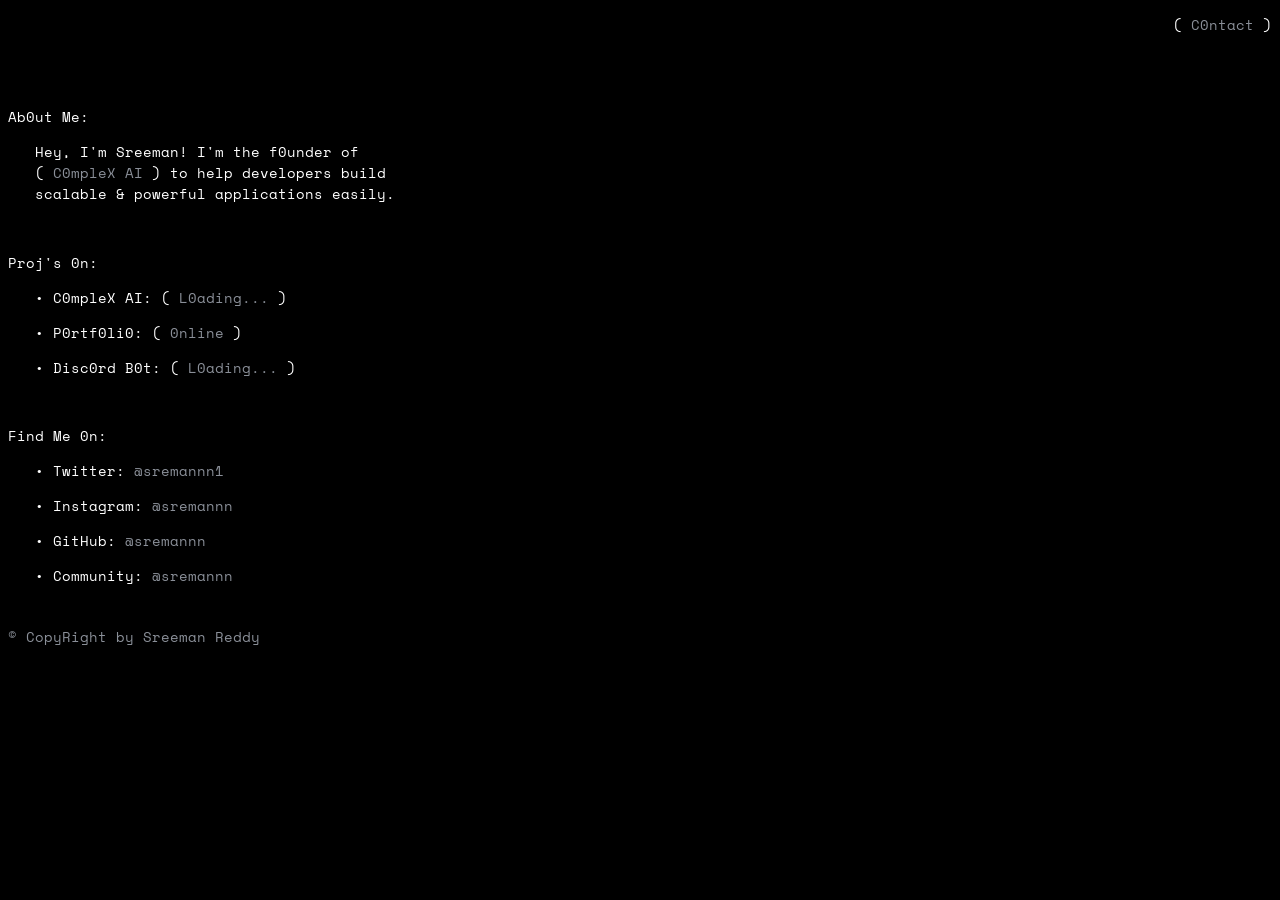
==== index.html @ ca7a2ee5 "index.html" ====
<!DOCTYPE html>
<html>
    <head>
    <link rel="StyleSheet" href="./style.css">
    <link rel="icon" href="./img/extension_icon-2.png" type="image/x-icon" sizes="16x16">
    <meta name="viewport" content="width=device-width, initial-scale=1.0, maximum-scale=1, user-scalable=0">
    <title>Sreeman Reddy</title>
    </head>
<body>
    <p style="text-align: right; text-decoration: none;">( <a href="mailto:sreemanthink@gmail.com">C0ntact</a> )</p>
    <br>
    <br>
    <h1>Ab0ut Me:</h1>
    <p>&nbsp;&nbsp; Hey, I'm Sreeman! I'm the f0under of <br>&nbsp;&nbsp; ( <a href="https://complex.sh/">C0mpleX AI</a> ) to help developers build <br>&nbsp;&nbsp; scalable & powerful applications easily.</p>
    <br>
    <h1>Proj's 0n:</h1>
    <p>&nbsp;&nbsp; • C0mpleX AI: ( <a href="https://complex.sh/">L0ading...</a> )</p>
    <p>&nbsp;&nbsp; • P0rtf0li0: ( <a href="https://sreemann.vercel.app/">0nline</a> )</p>
    <p>&nbsp;&nbsp; • Disc0rd B0t: ( <a href="https://github.com/sremannn/DiscordBot/">L0ading...</a> )</p>
    <br>
    <h1>Find Me 0n:</h1>
    <p>&nbsp;&nbsp; • Twitter: <a href="https://twitter.com/sremannn1/">@sremannn1</a></p>
    <p>&nbsp;&nbsp; • Instagram: <a href="https://instagram.com/sremannn/">@sremannn</a></p>
    <p>&nbsp;&nbsp; • GitHub: <a href="https://github.com/sremannn/">@sremannn</a></p>
    <p>&nbsp;&nbsp; • Community: <a href="./community">@sremannn</a></p>
    <br>
    <span style="font-size: 14px; font-weight: 100; font-style: normal; color: rgb(138, 143, 152); text-align: left;">© CopyRight by <a href="https://sreemann.vercel.app/">Sreeman Reddy</a></span>
</body>
</html>
---- style.css ----
@import url('https://fonts.googleapis.com/css2?family=JetBrains+Mono:ital,wght@0,100..800;1,100..800&family=Space+Mono:ital,wght@0,400;0,700;1,400;1,700&display=swap');

body{
    background-color: black;
    font-family: "Space Mono", monospace;
    font-weight: 100;
    font-style: normal;
    font-optical-sizing: auto;
    text-align: left;
}

h1{
    color: white;
    text-align: left;
    font-size: 14px;
    font-weight: 100;
    font-style: normal;
}

h2{
    color: rgb(182, 55, 55);
    text-align: center;
    font-size: 14px;
    font-weight: 100;
    font-style: normal;
}

p{
    color: white;
    text-align: left;
    font-size: 14px;
    font-weight: 100;
    font-style: normal;
}

a{
    text-decoration: none;
    color: rgb(138, 143, 152);
}

::selection{
    color: ;
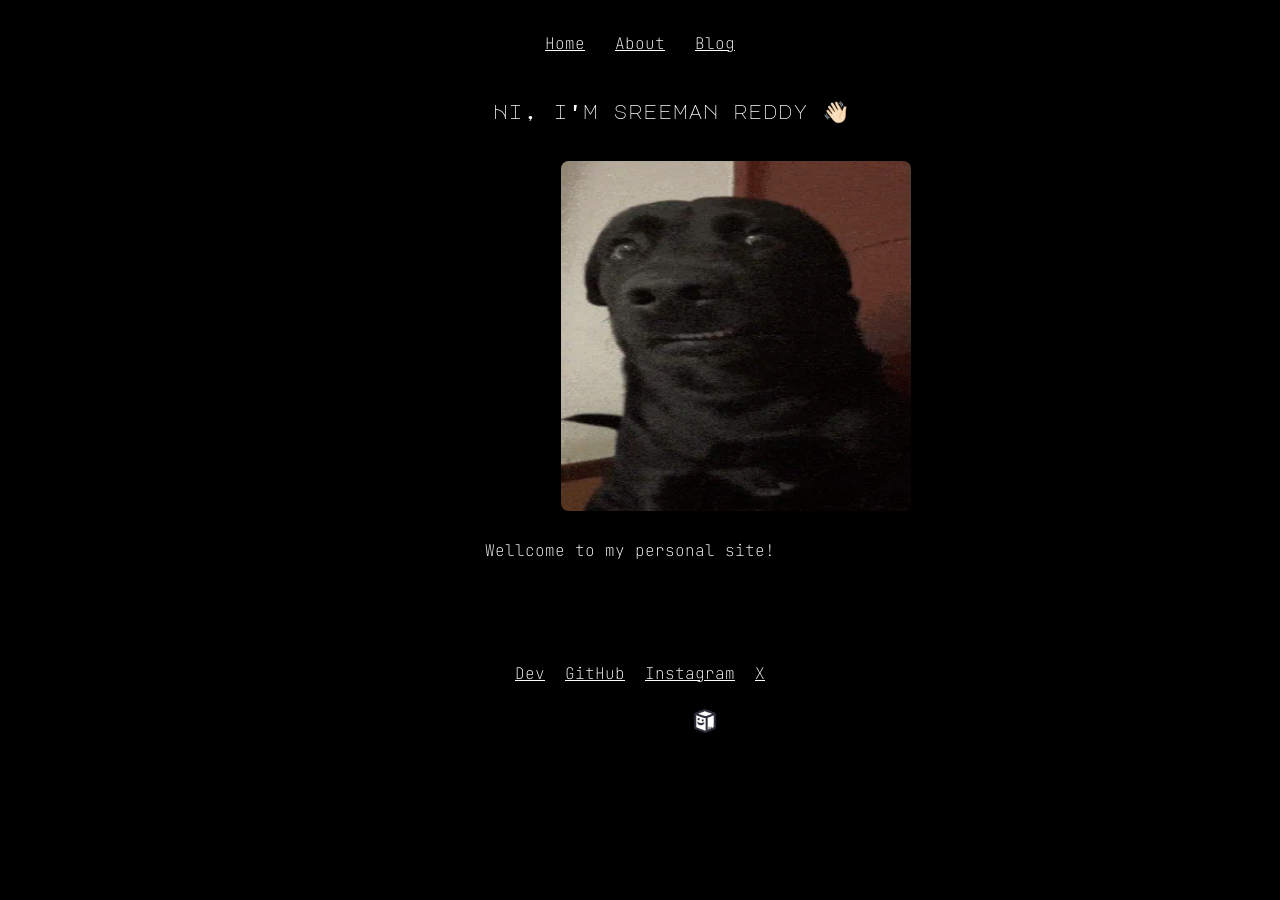
==== commit 2aef1ae3: "Add files via upload" ====
--- a/index.html
+++ b/index.html
@@ -1,29 +1,36 @@
 <!DOCTYPE html>
 <html>
     <head>
-    <link rel="StyleSheet" href="./style.css">
-    <link rel="icon" href="./img/extension_icon-2.png" type="image/x-icon" sizes="16x16">
-    <meta name="viewport" content="width=device-width, initial-scale=1.0, maximum-scale=1, user-scalable=0">
-    <title>Sreeman Reddy</title>
+        <meta charset="UTF-8">
+        <meta name="description" content="Data Scientest Based In India.">
+        <meta name="viewport" content="width=device-width, initial-scale=1.0">
+        <meta name="author" content="Sreeman Reddy">
+        <link rel="stylesheet" href="./style.css">
+        <title>Sreeman Reddy</title>
     </head>
 <body>
-    <p style="text-align: right; text-decoration: none;">( <a href="mailto:sreemanthink@gmail.com">C0ntact</a> )</p>
+    <br>
+    <p><a href="./" target="_blank">Home</a>&nbsp;&nbsp; <a href="./about.html" target="_blank">About</a>&nbsp;&nbsp; <a href="./blog.html" target="_blank">Blog</a></p>
     <br>
     <br>
-    <h1>Ab0ut Me:</h1>
-    <p>&nbsp;&nbsp; Hey, I'm Sreeman! I'm the f0under of <br>&nbsp;&nbsp; ( <a href="https://complex.sh/">C0mpleX AI</a> ) to help developers build <br>&nbsp;&nbsp; scalable & powerful applications easily.</p>
+    <h1>&nbsp;&nbsp;&nbsp; Hi, i'm sreeman reddy 👋🏻</h1>
     <br>
-    <h1>Proj's 0n:</h1>
-    <p>&nbsp;&nbsp; • C0mpleX AI: ( <a href="https://complex.sh/">L0ading...</a> )</p>
-    <p>&nbsp;&nbsp; • P0rtf0li0: ( <a href="https://sreemann.vercel.app/">0nline</a> )</p>
-    <p>&nbsp;&nbsp; • Disc0rd B0t: ( <a href="https://github.com/sremannn/DiscordBot/">L0ading...</a> )</p>
     <br>
-    <h1>Find Me 0n:</h1>
-    <p>&nbsp;&nbsp; • Twitter: <a href="https://twitter.com/sremannn1/">@sremannn1</a></p>
-    <p>&nbsp;&nbsp; • Instagram: <a href="https://instagram.com/sremannn/">@sremannn</a></p>
-    <p>&nbsp;&nbsp; • GitHub: <a href="https://github.com/sremannn/">@sremannn</a></p>
-    <p>&nbsp;&nbsp; • Community: <a href="./community">@sremannn</a></p>
+    <div class="Sup">
+        <img src="./img/suprise.webp">
+    </div>
     <br>
-    <span style="font-size: 14px; font-weight: 100; font-style: normal; color: rgb(138, 143, 152); text-align: left;">© CopyRight by <a href="https://sreemann.vercel.app/">Sreeman Reddy</a></span>
+    <p>Wellcome to my personal site! &nbsp;</p>
+    <br>
+    <br>
+    <br>
+    <br>
+    <br>
+    <br>
+    <p><a href="https://instagram.com/sremannn/" target="_blank">Dev</a>&nbsp; <a href="https://github.com/sremannn/" target="_blank">GitHub</a>&nbsp; <a href="https://instagram.com/sremannn/" target="_blank">Instagram</a>&nbsp; <a href="https://x.com/sreeman07/" target="_blank">X</a></p>
+    <br>
+    <div class="Pin">
+        <a href="https://sreeman.vercel.app/" target="_blank"><img src="./img/Pin.png"></a>
+    </div>
 </body>
-</html>
+</html>
--- a/style.css
+++ b/style.css
@@ -1,42 +1,56 @@
-@import url('https://fonts.googleapis.com/css2?family=JetBrains+Mono:ital,wght@0,100..800;1,100..800&family=Space+Mono:ital,wght@0,400;0,700;1,400;1,700&display=swap');
+@import url('https://fonts.googleapis.com/css2?family=Major+Mono+Display&display=swap');
+@import url('https://fonts.googleapis.com/css2?family=JetBrains+Mono:ital,wght@0,100..800;1,100..800&display=swap');
 
 body{
     background-color: black;
-    font-family: "Space Mono", monospace;
-    font-weight: 100;
-    font-style: normal;
-    font-optical-sizing: auto;
-    text-align: left;
+    scroll-behavior: smooth;
+    line-height: 13px;
+}
+
+.Pin img {
+	margin: center;
+	height: 24px;
+	width: 24px;
+    margin-left: 685px;
+	align-items: center;
+}
+
+.Sup img {
+    margin: center;
+	height: 350px;
+	width: 350px;
+    border-radius: 3%;
+	border:3px solid;
+    margin-left: 550px;
+	align-items: center;
 }
 
 h1{
     color: white;
-    text-align: left;
-    font-size: 14px;
+    text-align: center;
+    font-size: 20px;
+    font-family: "Major Mono Display", monospace;
+    font-style: normal;
     font-weight: 100;
-    font-style: normal;
-}
-
-h2{
-    color: rgb(182, 55, 55);
-    text-align: center;
-    font-size: 14px;
-    font-weight: 100;
-    font-style: normal;
 }
 
 p{
     color: white;
-    text-align: left;
-    font-size: 14px;
+    text-align: center;
+    font-size: 16px;
+    font-family: "JetBrains Mono", monospace;
+    font-style: normal;
     font-weight: 100;
-    font-style: normal;
 }
 
 a{
-    text-decoration: none;
-    color: rgb(138, 143, 152);
+    color: white;
+    font-family: "JetBrains Mono", monospace;
+    font-style: normal;
+    font-weight: 100;
 }
 
-::selection{
-    color: ;
+::selection {
+    color: #00FFA3;
+    background: #042620;
+}
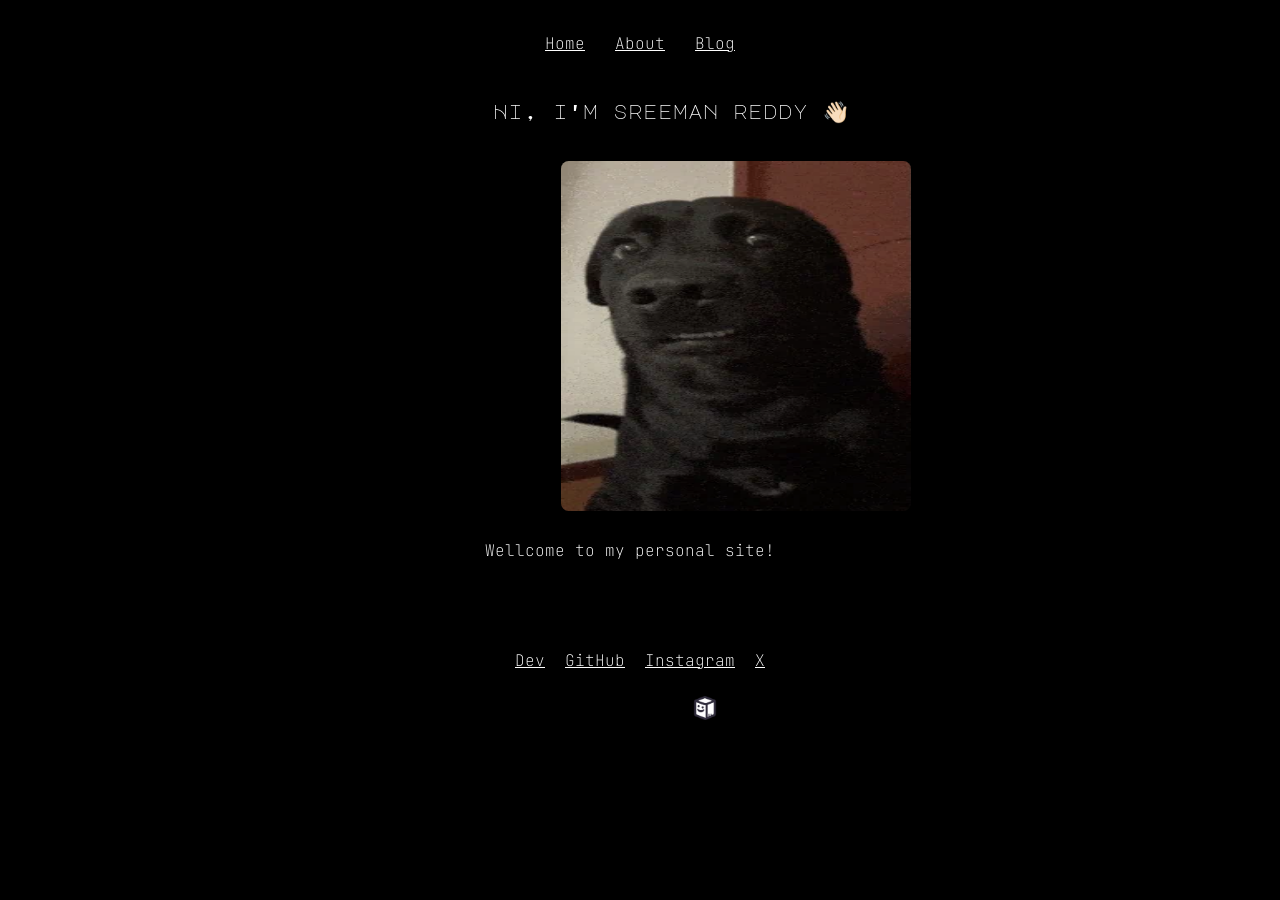
==== commit 6c4a8a2a: "index.html" ====
--- a/index.html
+++ b/index.html
@@ -26,11 +26,10 @@
     <br>
     <br>
     <br>
-    <br>
     <p><a href="https://instagram.com/sremannn/" target="_blank">Dev</a>&nbsp; <a href="https://github.com/sremannn/" target="_blank">GitHub</a>&nbsp; <a href="https://instagram.com/sremannn/" target="_blank">Instagram</a>&nbsp; <a href="https://x.com/sreeman07/" target="_blank">X</a></p>
     <br>
     <div class="Pin">
         <a href="https://sreeman.vercel.app/" target="_blank"><img src="./img/Pin.png"></a>
     </div>
 </body>
-</html>+</html>
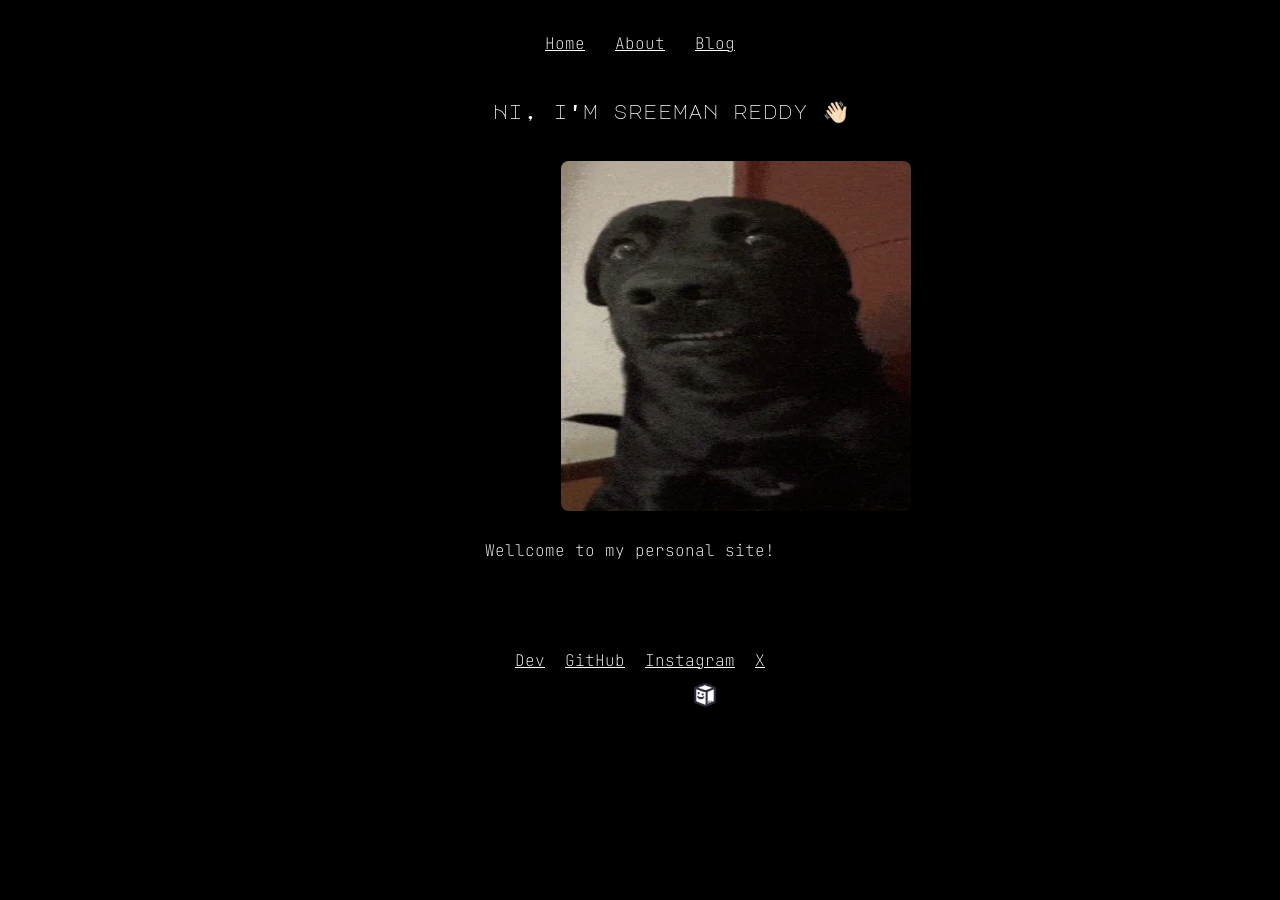
==== commit 61c97e66: "index.html" ====
--- a/index.html
+++ b/index.html
@@ -27,7 +27,6 @@
     <br>
     <br>
     <p><a href="https://instagram.com/sremannn/" target="_blank">Dev</a>&nbsp; <a href="https://github.com/sremannn/" target="_blank">GitHub</a>&nbsp; <a href="https://instagram.com/sremannn/" target="_blank">Instagram</a>&nbsp; <a href="https://x.com/sreeman07/" target="_blank">X</a></p>
-    <br>
     <div class="Pin">
         <a href="https://sreeman.vercel.app/" target="_blank"><img src="./img/Pin.png"></a>
     </div>
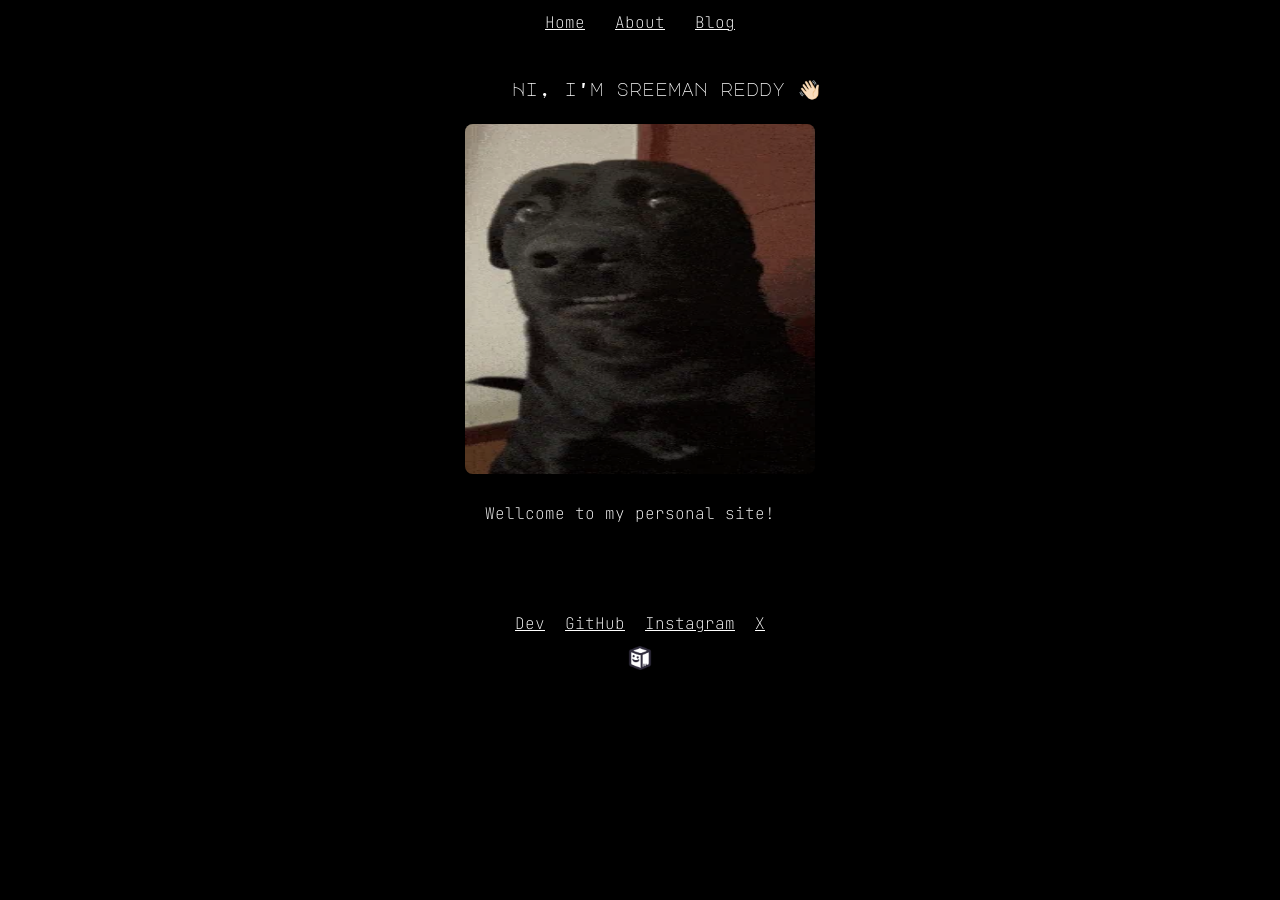
==== commit 78801823: "index.html" ====
--- a/index.html
+++ b/index.html
@@ -9,12 +9,10 @@
         <title>Sreeman Reddy</title>
     </head>
 <body>
-    <br>
     <p><a href="./" target="_blank">Home</a>&nbsp;&nbsp; <a href="./about.html" target="_blank">About</a>&nbsp;&nbsp; <a href="./blog.html" target="_blank">Blog</a></p>
     <br>
     <br>
     <h1>&nbsp;&nbsp;&nbsp; Hi, i'm sreeman reddy 👋🏻</h1>
-    <br>
     <br>
     <div class="Sup">
         <img src="./img/suprise.webp">
--- a/style.css
+++ b/style.css
@@ -5,30 +5,32 @@
     background-color: black;
     scroll-behavior: smooth;
     line-height: 13px;
+    text-align: center;
+    align-items: center;
 }
 
 .Pin img {
-	margin: center;
-	height: 24px;
-	width: 24px;
-    margin-left: 685px;
-	align-items: center;
+    margin: center;
+    height: 24px;
+    width: 24px;
+    margin-left: center;
+    align-items: center;
 }
 
 .Sup img {
     margin: center;
-	height: 350px;
-	width: 350px;
+    height: 350px;
+    width: 350px;
     border-radius: 3%;
-	border:3px solid;
-    margin-left: 550px;
-	align-items: center;
+    border:3px solid;
+    margin-left: center;
+    align-items: center;
 }
 
 h1{
     color: white;
     text-align: center;
-    font-size: 20px;
+    font-size: 18px;
     font-family: "Major Mono Display", monospace;
     font-style: normal;
     font-weight: 100;
@@ -53,4 +55,4 @@
 ::selection {
     color: #00FFA3;
     background: #042620;
-}+}
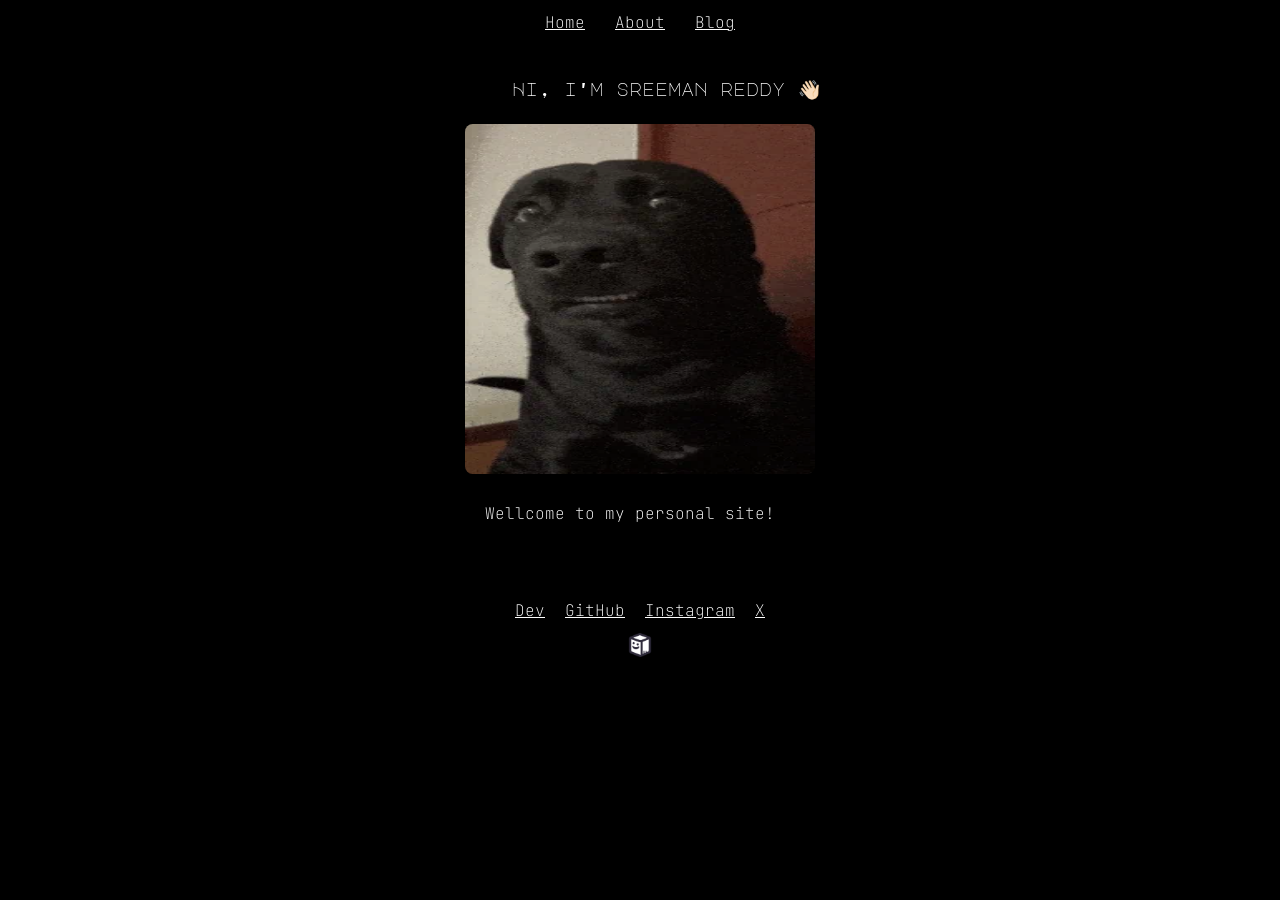
==== commit 5d92be98: "index.html" ====
--- a/index.html
+++ b/index.html
@@ -23,7 +23,6 @@
     <br>
     <br>
     <br>
-    <br>
     <p><a href="https://instagram.com/sremannn/" target="_blank">Dev</a>&nbsp; <a href="https://github.com/sremannn/" target="_blank">GitHub</a>&nbsp; <a href="https://instagram.com/sremannn/" target="_blank">Instagram</a>&nbsp; <a href="https://x.com/sreeman07/" target="_blank">X</a></p>
     <div class="Pin">
         <a href="https://sreeman.vercel.app/" target="_blank"><img src="./img/Pin.png"></a>
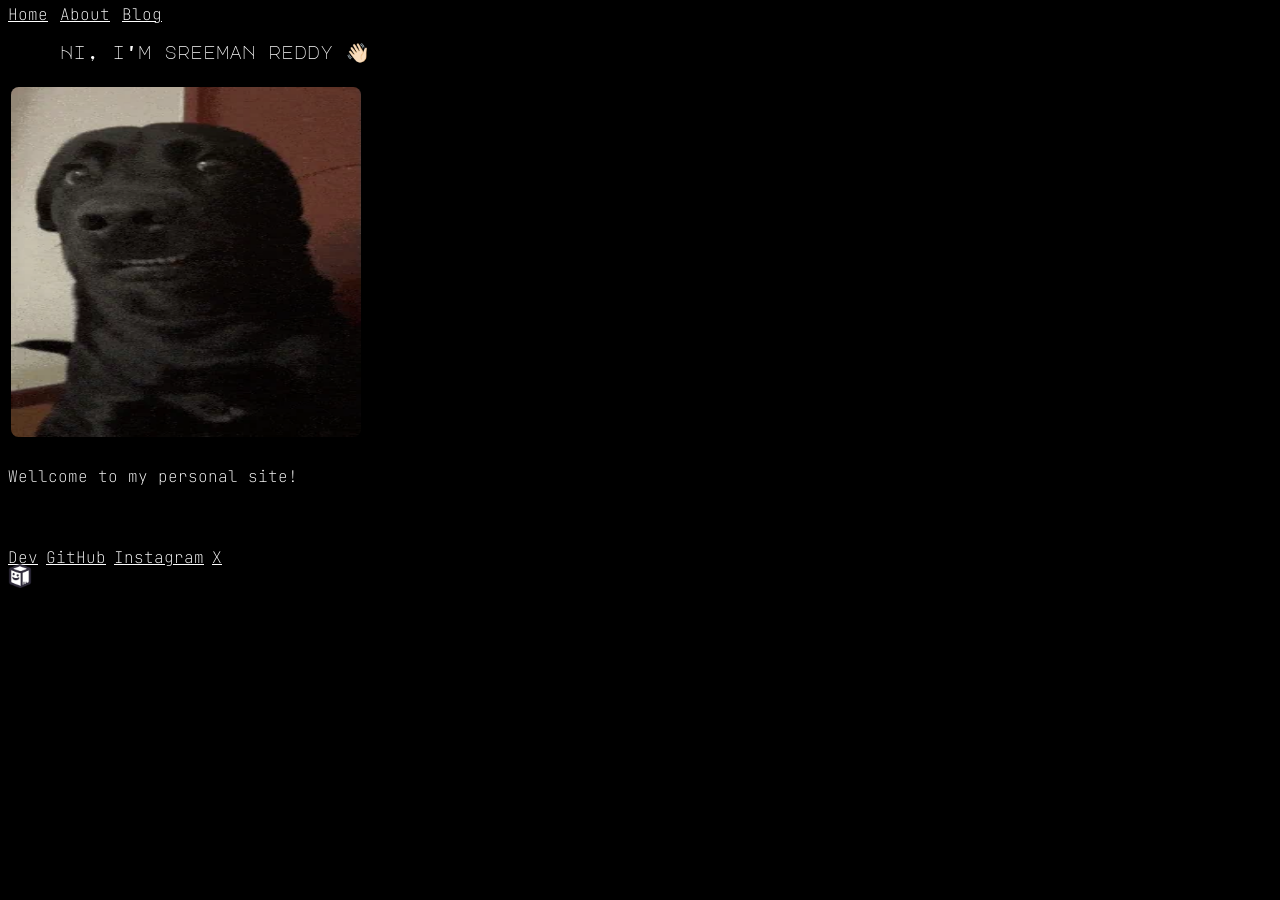
==== commit 6c9fc377: "index.html" ====
--- a/index.html
+++ b/index.html
@@ -9,7 +9,7 @@
         <title>Sreeman Reddy</title>
     </head>
 <body>
-    <p><a href="./" target="_blank">Home</a>&nbsp;&nbsp; <a href="./about.html" target="_blank">About</a>&nbsp;&nbsp; <a href="./blog.html" target="_blank">Blog</a></p>
+    <a href="./" target="_blank">Home</a>&nbsp;&nbsp; <a href="./about.html" target="_blank">About</a>&nbsp;&nbsp; <a href="./blog.html" target="_blank">Blog</a>
     <br>
     <br>
     <h1>&nbsp;&nbsp;&nbsp; Hi, i'm sreeman reddy 👋🏻</h1>
@@ -23,7 +23,7 @@
     <br>
     <br>
     <br>
-    <p><a href="https://instagram.com/sremannn/" target="_blank">Dev</a>&nbsp; <a href="https://github.com/sremannn/" target="_blank">GitHub</a>&nbsp; <a href="https://instagram.com/sremannn/" target="_blank">Instagram</a>&nbsp; <a href="https://x.com/sreeman07/" target="_blank">X</a></p>
+    <a href="https://instagram.com/sremannn/" target="_blank">Dev</a>&nbsp; <a href="https://github.com/sremannn/" target="_blank">GitHub</a>&nbsp; <a href="https://instagram.com/sremannn/" target="_blank">Instagram</a>&nbsp; <a href="https://x.com/sreeman07/" target="_blank">X</a>
     <div class="Pin">
         <a href="https://sreeman.vercel.app/" target="_blank"><img src="./img/Pin.png"></a>
     </div>
--- a/style.css
+++ b/style.css
@@ -5,8 +5,6 @@
     background-color: black;
     scroll-behavior: smooth;
     line-height: 13px;
-    text-align: center;
-    align-items: center;
 }
 
 .Pin img {
@@ -29,7 +27,7 @@
 
 h1{
     color: white;
-    text-align: center;
+    text-align: left;
     font-size: 18px;
     font-family: "Major Mono Display", monospace;
     font-style: normal;
@@ -38,7 +36,7 @@
 
 p{
     color: white;
-    text-align: center;
+    text-align: left;
     font-size: 16px;
     font-family: "JetBrains Mono", monospace;
     font-style: normal;
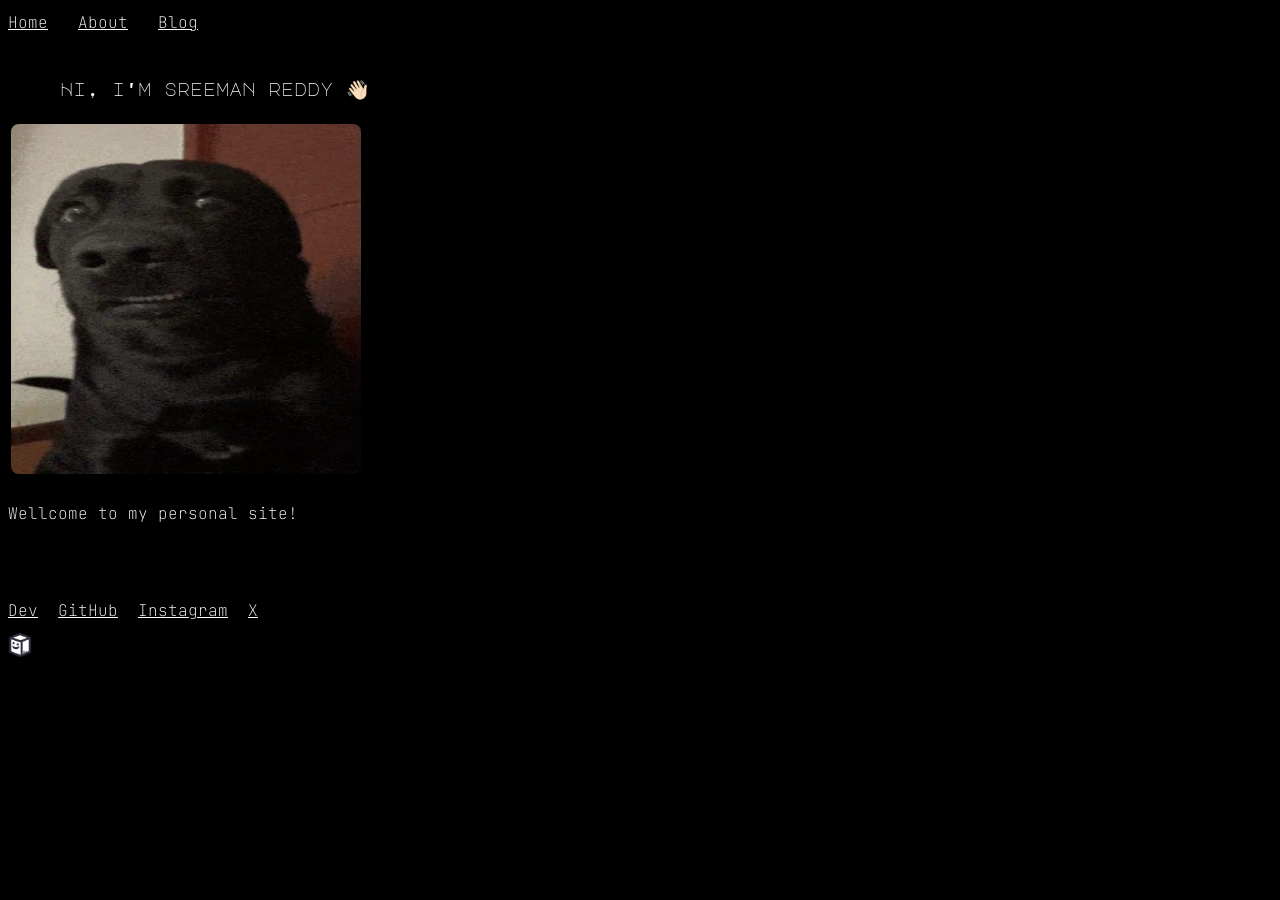
==== commit a82b2b4e: "index.html" ====
--- a/index.html
+++ b/index.html
@@ -9,7 +9,7 @@
         <title>Sreeman Reddy</title>
     </head>
 <body>
-    <a href="./" target="_blank">Home</a>&nbsp;&nbsp; <a href="./about.html" target="_blank">About</a>&nbsp;&nbsp; <a href="./blog.html" target="_blank">Blog</a>
+    <p><a href="./" target="_blank">Home</a>&nbsp;&nbsp; <a href="./about.html" target="_blank">About</a>&nbsp;&nbsp; <a href="./blog.html" target="_blank">Blog</a></p>
     <br>
     <br>
     <h1>&nbsp;&nbsp;&nbsp; Hi, i'm sreeman reddy 👋🏻</h1>
@@ -23,7 +23,7 @@
     <br>
     <br>
     <br>
-    <a href="https://instagram.com/sremannn/" target="_blank">Dev</a>&nbsp; <a href="https://github.com/sremannn/" target="_blank">GitHub</a>&nbsp; <a href="https://instagram.com/sremannn/" target="_blank">Instagram</a>&nbsp; <a href="https://x.com/sreeman07/" target="_blank">X</a>
+    <p><a href="https://instagram.com/sremannn/" target="_blank">Dev</a>&nbsp; <a href="https://github.com/sremannn/" target="_blank">GitHub</a>&nbsp; <a href="https://instagram.com/sremannn/" target="_blank">Instagram</a>&nbsp; <a href="https://x.com/sreeman07/" target="_blank">X</a></p>
     <div class="Pin">
         <a href="https://sreeman.vercel.app/" target="_blank"><img src="./img/Pin.png"></a>
     </div>
